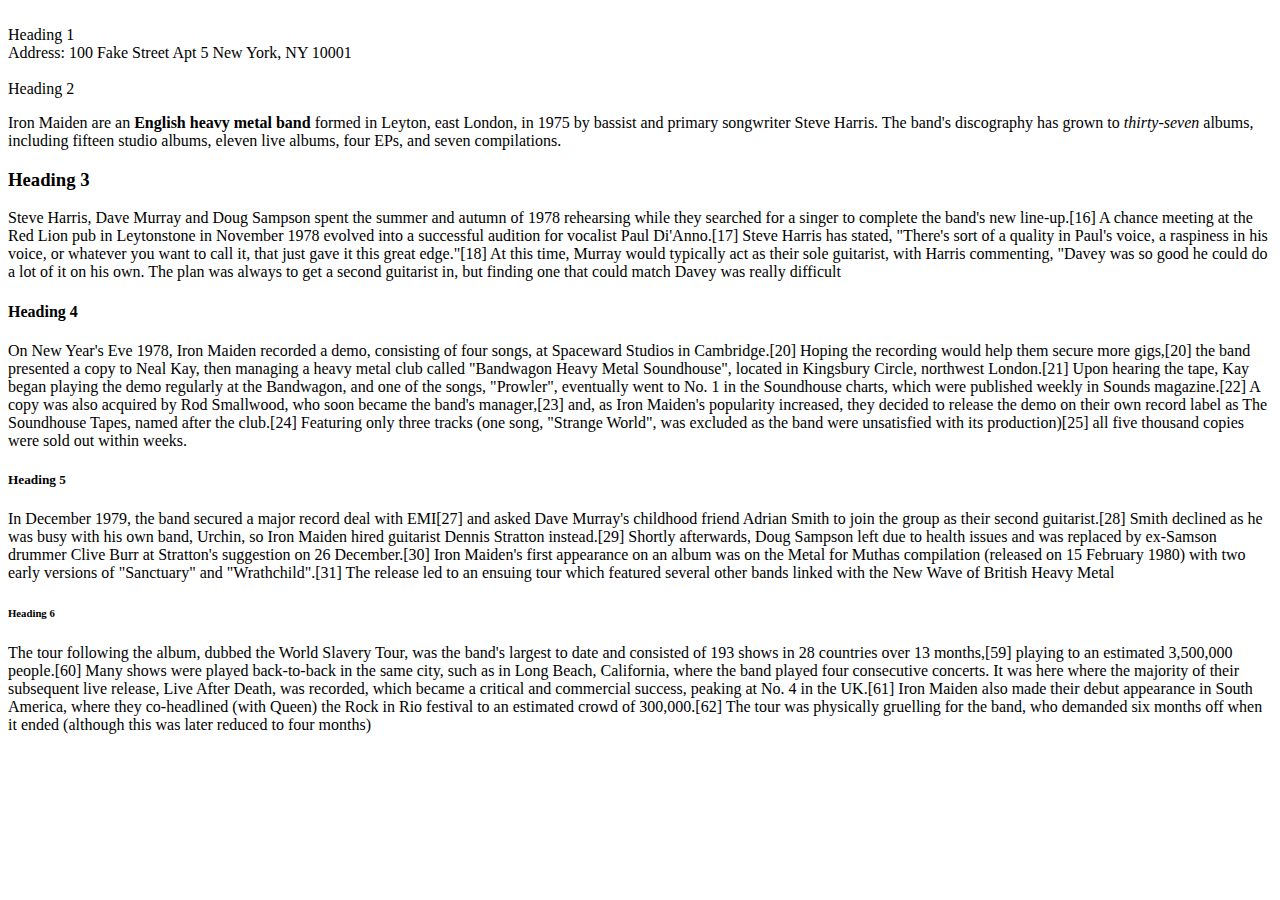
==== ch2-act4.html @ bea4ceab "Add Strong, Emphasis, and Line Breaks" ====
<html>
  <head>
   <meta charset="utf-8">
      <title>Challenge 3</title>
   </head>
   <body>
    <br>Heading 1
    <br>
    Address: 100 Fake Street Apt 5 New York, NY 10001
   <br>
   <br>Heading 2
   <p>
	Iron Maiden are an <strong>English heavy metal band</strong> formed in Leyton, east London, in 1975 by bassist and primary songwriter Steve Harris. The band's discography has grown to <em>thirty-seven</em> albums, including fifteen studio albums, eleven live albums, four EPs, and seven compilations.   
   </p>
   <h3>Heading 3</h3>
   <p>
	Steve Harris, Dave Murray and Doug Sampson spent the summer and autumn of 1978 rehearsing while they searched for a singer to complete the band's new line-up.[16] A chance meeting at the Red Lion pub in Leytonstone in November 1978 evolved into a successful audition for vocalist Paul Di'Anno.[17] Steve Harris has stated, "There's sort of a quality in Paul's voice, a raspiness in his voice, or whatever you want to call it, that just gave it this great edge."[18] At this time, Murray would typically act as their sole guitarist, with Harris commenting, "Davey was so good he could do a lot of it on his own. The plan was always to get a second guitarist in, but finding one that could match Davey was really difficult   
   </p>   
   <h4>Heading 4</h4>
   <p>
	On New Year's Eve 1978, Iron Maiden recorded a demo, consisting of four songs, at Spaceward Studios in Cambridge.[20] Hoping the recording would help them secure more gigs,[20] the band presented a copy to Neal Kay, then managing a heavy metal club called "Bandwagon Heavy Metal Soundhouse", located in Kingsbury Circle, northwest London.[21] Upon hearing the tape, Kay began playing the demo regularly at the Bandwagon, and one of the songs, "Prowler", eventually went to No. 1 in the Soundhouse charts, which were published weekly in Sounds magazine.[22] A copy was also acquired by Rod Smallwood, who soon became the band's manager,[23] and, as Iron Maiden's popularity increased, they decided to release the demo on their own record label as The Soundhouse Tapes, named after the club.[24] Featuring only three tracks (one song, "Strange World", was excluded as the band were unsatisfied with its production)[25] all five thousand copies were sold out within weeks.   
   </p>
   <h5>Heading 5</h5>
   <p>
	In December 1979, the band secured a major record deal with EMI[27] and asked Dave Murray's childhood friend Adrian Smith to join the group as their second guitarist.[28] Smith declined as he was busy with his own band, Urchin, so Iron Maiden hired guitarist Dennis Stratton instead.[29] Shortly afterwards, Doug Sampson left due to health issues and was replaced by ex-Samson drummer Clive Burr at Stratton's suggestion on 26 December.[30] Iron Maiden's first appearance on an album was on the Metal for Muthas compilation (released on 15 February 1980) with two early versions of "Sanctuary" and "Wrathchild".[31] The release led to an ensuing tour which featured several other bands linked with the New Wave of British Heavy Metal   
   </p>   
   <h6>Heading 6</h6>
   <p>
	The tour following the album, dubbed the World Slavery Tour, was the band's largest to date and consisted of 193 shows in 28 countries over 13 months,[59] playing to an estimated 3,500,000 people.[60] Many shows were played back-to-back in the same city, such as in Long Beach, California, where the band played four consecutive concerts. It was here where the majority of their subsequent live release, Live After Death, was recorded, which became a critical and commercial success, peaking at No. 4 in the UK.[61] Iron Maiden also made their debut appearance in South America, where they co-headlined (with Queen) the Rock in Rio festival to an estimated crowd of 300,000.[62] The tour was physically gruelling for the band, who demanded six months off when it ended (although this was later reduced to four months)   
   </p>   
   </body>
</html>
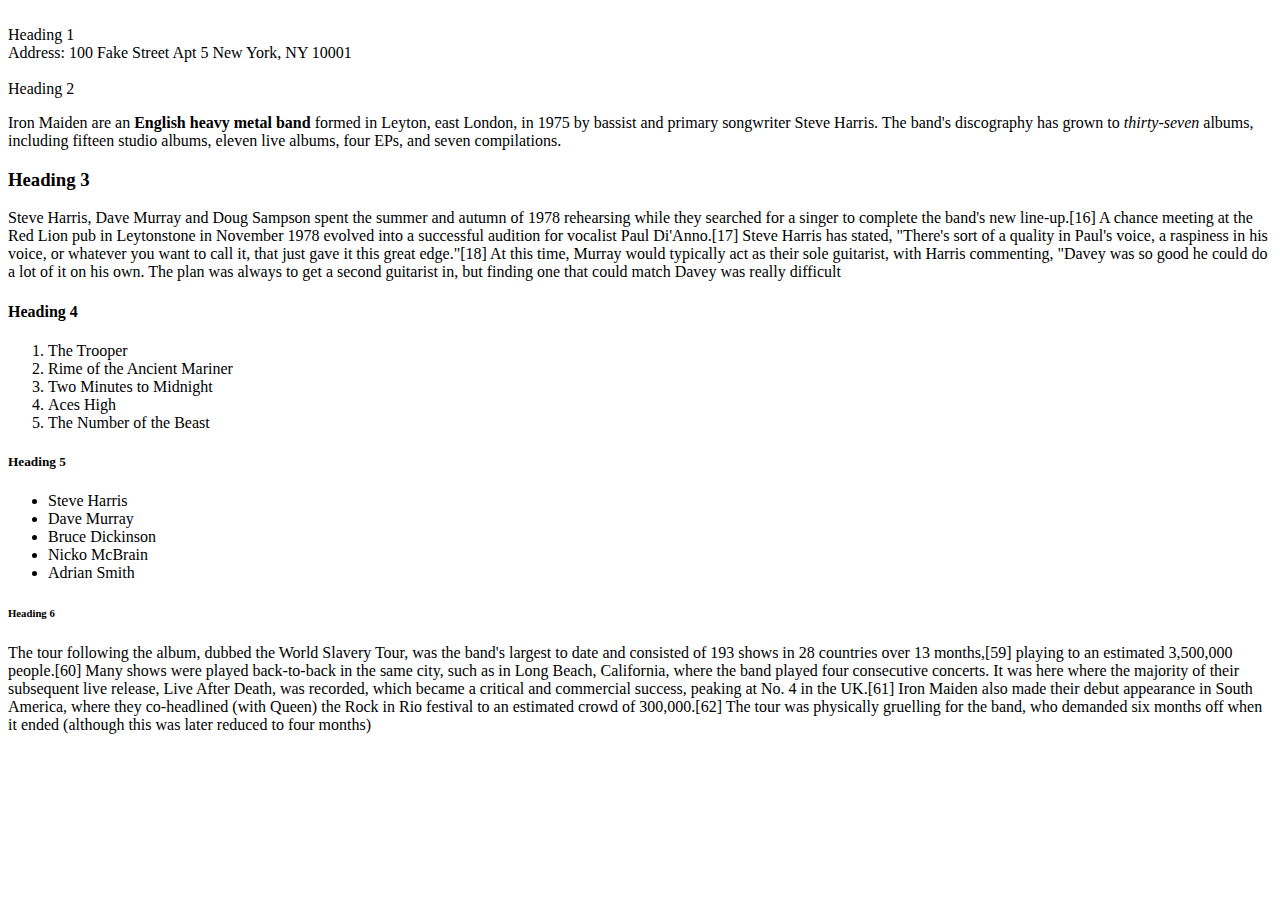
==== commit fc43dd2e: "Add Ordered and Unordered Lists" ====
--- a/ch2-act4.html
+++ b/ch2-act4.html
@@ -17,13 +17,21 @@
 	Steve Harris, Dave Murray and Doug Sampson spent the summer and autumn of 1978 rehearsing while they searched for a singer to complete the band's new line-up.[16] A chance meeting at the Red Lion pub in Leytonstone in November 1978 evolved into a successful audition for vocalist Paul Di'Anno.[17] Steve Harris has stated, "There's sort of a quality in Paul's voice, a raspiness in his voice, or whatever you want to call it, that just gave it this great edge."[18] At this time, Murray would typically act as their sole guitarist, with Harris commenting, "Davey was so good he could do a lot of it on his own. The plan was always to get a second guitarist in, but finding one that could match Davey was really difficult   
    </p>   
    <h4>Heading 4</h4>
-   <p>
-	On New Year's Eve 1978, Iron Maiden recorded a demo, consisting of four songs, at Spaceward Studios in Cambridge.[20] Hoping the recording would help them secure more gigs,[20] the band presented a copy to Neal Kay, then managing a heavy metal club called "Bandwagon Heavy Metal Soundhouse", located in Kingsbury Circle, northwest London.[21] Upon hearing the tape, Kay began playing the demo regularly at the Bandwagon, and one of the songs, "Prowler", eventually went to No. 1 in the Soundhouse charts, which were published weekly in Sounds magazine.[22] A copy was also acquired by Rod Smallwood, who soon became the band's manager,[23] and, as Iron Maiden's popularity increased, they decided to release the demo on their own record label as The Soundhouse Tapes, named after the club.[24] Featuring only three tracks (one song, "Strange World", was excluded as the band were unsatisfied with its production)[25] all five thousand copies were sold out within weeks.   
-   </p>
+   <ol>
+		<li> The Trooper
+		<li> Rime of the Ancient Mariner
+		<li> Two Minutes to Midnight
+		<li> Aces High
+		<li> The Number of the Beast
+   </ol>
    <h5>Heading 5</h5>
-   <p>
-	In December 1979, the band secured a major record deal with EMI[27] and asked Dave Murray's childhood friend Adrian Smith to join the group as their second guitarist.[28] Smith declined as he was busy with his own band, Urchin, so Iron Maiden hired guitarist Dennis Stratton instead.[29] Shortly afterwards, Doug Sampson left due to health issues and was replaced by ex-Samson drummer Clive Burr at Stratton's suggestion on 26 December.[30] Iron Maiden's first appearance on an album was on the Metal for Muthas compilation (released on 15 February 1980) with two early versions of "Sanctuary" and "Wrathchild".[31] The release led to an ensuing tour which featured several other bands linked with the New Wave of British Heavy Metal   
-   </p>   
+   <ul>
+		<li> Steve Harris
+		<li> Dave Murray
+		<li> Bruce Dickinson
+		<li> Nicko McBrain
+		<li> Adrian Smith
+   </ul>
    <h6>Heading 6</h6>
    <p>
 	The tour following the album, dubbed the World Slavery Tour, was the band's largest to date and consisted of 193 shows in 28 countries over 13 months,[59] playing to an estimated 3,500,000 people.[60] Many shows were played back-to-back in the same city, such as in Long Beach, California, where the band played four consecutive concerts. It was here where the majority of their subsequent live release, Live After Death, was recorded, which became a critical and commercial success, peaking at No. 4 in the UK.[61] Iron Maiden also made their debut appearance in South America, where they co-headlined (with Queen) the Rock in Rio festival to an estimated crowd of 300,000.[62] The tour was physically gruelling for the band, who demanded six months off when it ended (although this was later reduced to four months)   
